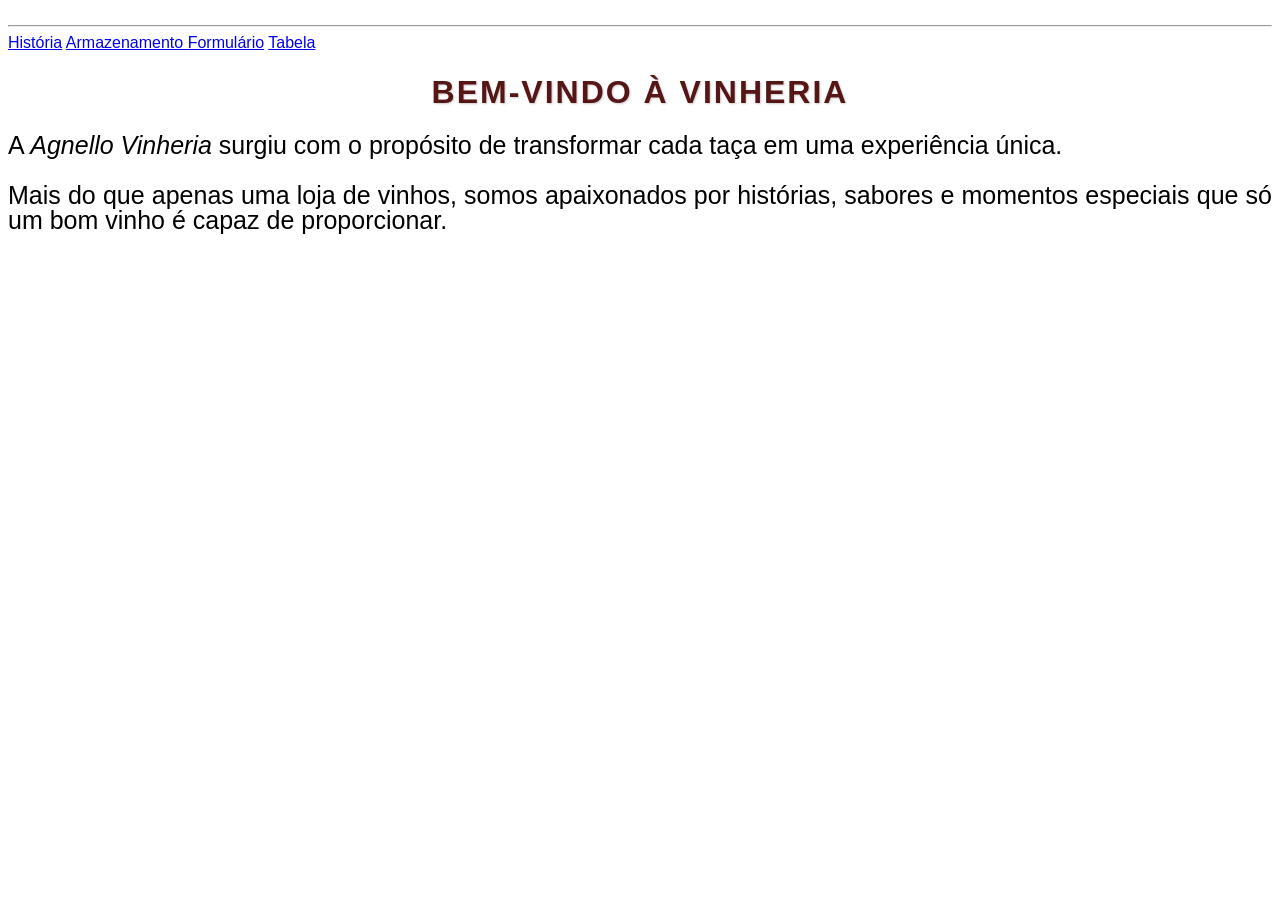
==== index.html @ 44daff0c "Update index.html" ====
<!DOCTYPE html>
<html lang="pt-br">
<head>
    <meta charset="UTF-8">
    <meta name="viewport" content="width=device-width, initial-scale=1.0">
    <title>Vinheria Agnello</title>
    <link rel="stylesheet" href="style.css">
</head>
 <body>
<p><main> <hr>
        <a href="pages/historia.html" title="Veja a história do caso da Vinheria Agnello">História</a>
        <a href="pages/armazenamento.html" title="o armazenamento dos vinhos">Armazenamento </a>
        <a href="pages/Formulário.html" title="Formulário">Formulário</a>
        <a href="pages/Tabela.html" title="Tabela">Tabela</a>
</main></p>

<main>
  <h1>Bem-vindo à Vinheria</h1>
  <p> A <em>Agnello Vinheria</em> surgiu com o propósito de transformar cada taça em uma experiência única. </p>
  <p>Mais do que apenas uma loja de vinhos, somos apaixonados por histórias, sabores e momentos especiais  que só um bom vinho é capaz de proporcionar.</p>
</main>

 <style>
    body {
        font-family: 'Arial', sans-serif;
        color: #000000;
        line-height: 1.0;
    }
    h1 {
        text-align: center;
        color: #571616;
        text-transform: uppercase;
        letter-spacing: 2px;
        text-shadow: 1px 1px 2px #ccc;
    }
    p {
        font-size: 25px;
        text-align: justify;
  
    }                   
</style>

</body>
</html>
---- style.css ----
#Tabela{
    border-collapse: collapse;
}

#Tabela td{
    text-align: center;
}

#Tabela th{
}
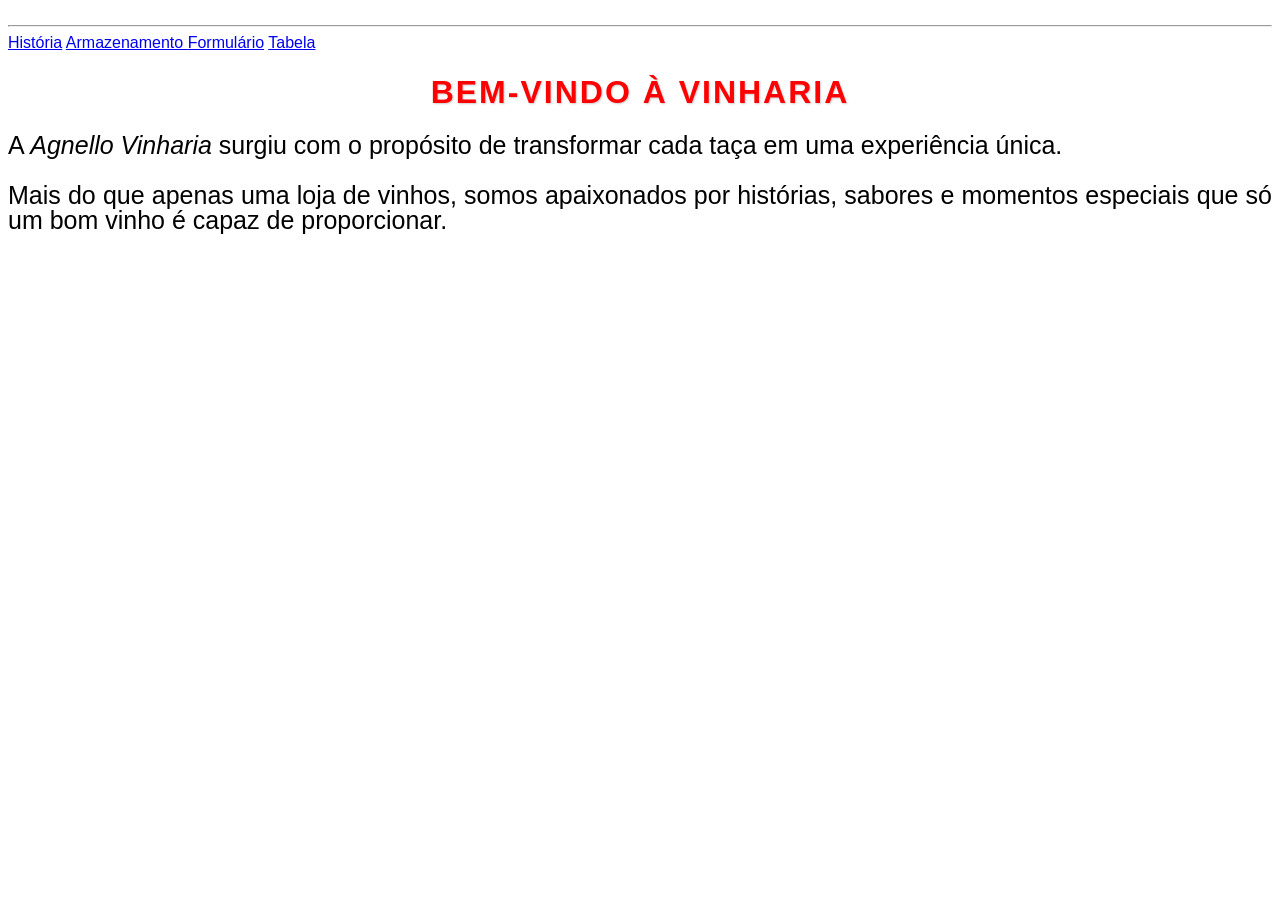
==== commit b9646230: "correcão" ====
--- a/index.html
+++ b/index.html
@@ -3,8 +3,7 @@
 <head>
     <meta charset="UTF-8">
     <meta name="viewport" content="width=device-width, initial-scale=1.0">
-    <title>Vinheria Agnello</title>
-    <link rel="stylesheet" href="style.css">
+    <title>Vinharia Agnello</title>
 </head>
  <body>
 <p><main> <hr>
@@ -15,8 +14,8 @@
 </main></p>
 
 <main>
-  <h1>Bem-vindo à Vinheria</h1>
-  <p> A <em>Agnello Vinheria</em> surgiu com o propósito de transformar cada taça em uma experiência única. </p>
+  <h1>Bem-vindo à Vinharia</h1>
+  <p> A <em>Agnello Vinharia</em> surgiu com o propósito de transformar cada taça em uma experiência única. </p>
   <p>Mais do que apenas uma loja de vinhos, somos apaixonados por histórias, sabores e momentos especiais  que só um bom vinho é capaz de proporcionar.</p>
 </main>
 
@@ -28,7 +27,7 @@
     }
     h1 {
         text-align: center;
-        color: #571616;
+        color: #ff0000;
         text-transform: uppercase;
         letter-spacing: 2px;
         text-shadow: 1px 1px 2px #ccc;
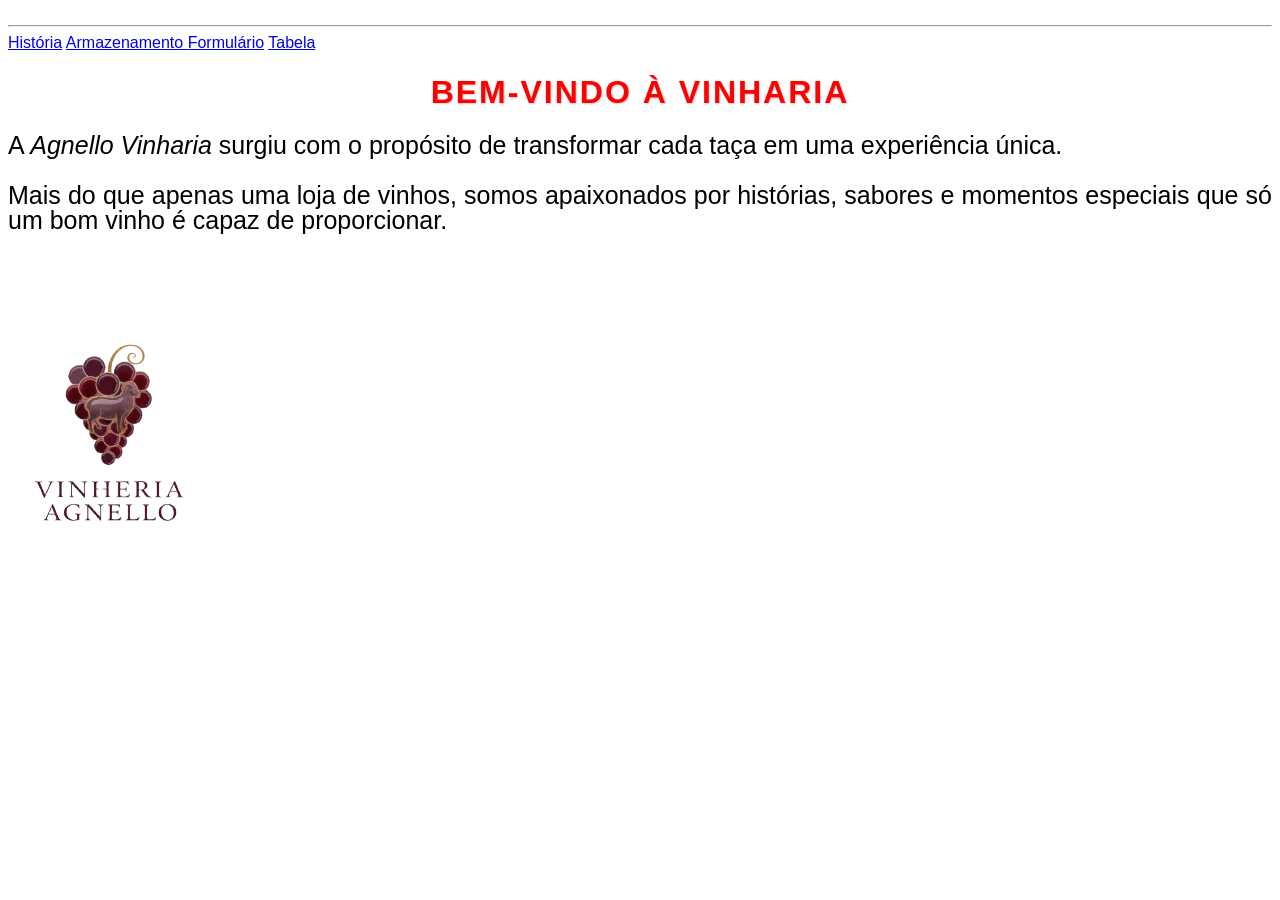
==== commit 9abc2bea: "imagens" ====
--- a/index.html
+++ b/index.html
@@ -18,7 +18,7 @@
   <p> A <em>Agnello Vinharia</em> surgiu com o propósito de transformar cada taça em uma experiência única. </p>
   <p>Mais do que apenas uma loja de vinhos, somos apaixonados por histórias, sabores e momentos especiais  que só um bom vinho é capaz de proporcionar.</p>
 </main>
-
+<img id="Logo" src="./img/logo.png" alt="logo Vinharia Agnello">
  <style>
     body {
         font-family: 'Arial', sans-serif;
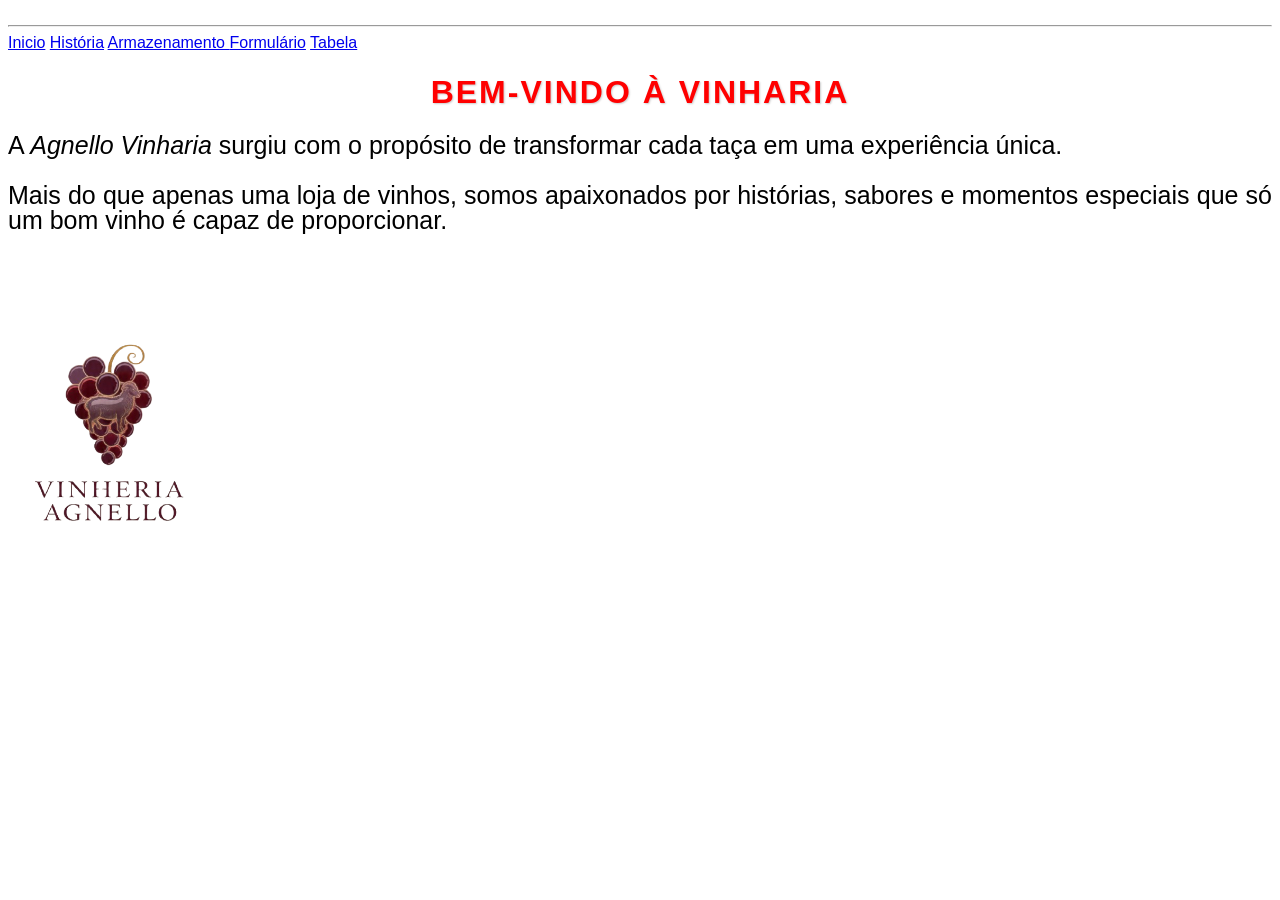
==== commit 95b11946: "menu de navegação" ====
--- a/index.html
+++ b/index.html
@@ -3,10 +3,12 @@
 <head>
     <meta charset="UTF-8">
     <meta name="viewport" content="width=device-width, initial-scale=1.0">
+    <meta name="keywords" content="Introdução,Inicio">
     <title>Vinharia Agnello</title>
 </head>
  <body>
-<p><main> <hr>
+  <p><main> <hr>
+        <a href="./index.html">Inicio</a> 
         <a href="pages/historia.html" title="Veja a história do caso da Vinheria Agnello">História</a>
         <a href="pages/armazenamento.html" title="o armazenamento dos vinhos">Armazenamento </a>
         <a href="pages/Formulário.html" title="Formulário">Formulário</a>
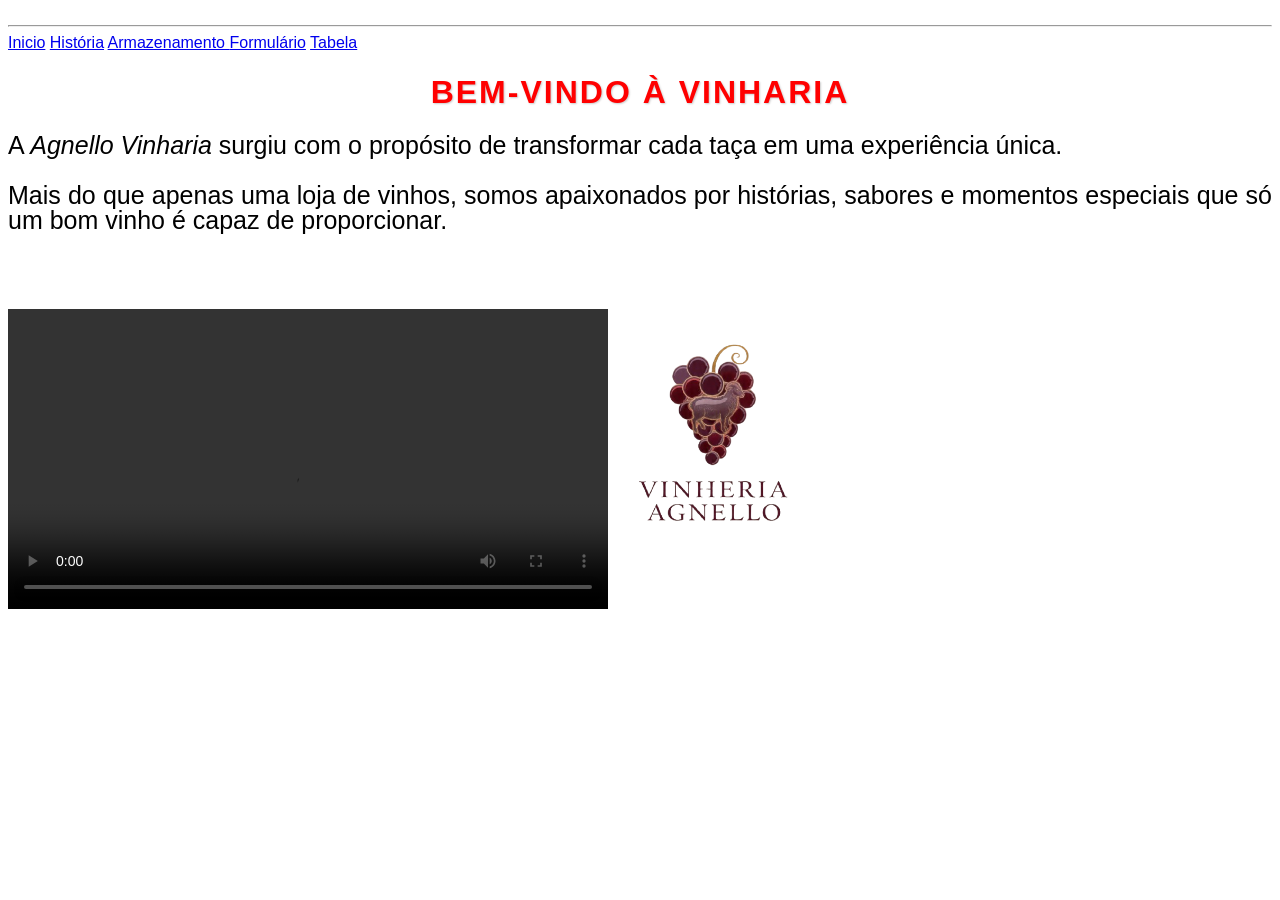
==== commit b3a11c87: "video" ====
--- a/index.html
+++ b/index.html
@@ -20,6 +20,10 @@
   <p> A <em>Agnello Vinharia</em> surgiu com o propósito de transformar cada taça em uma experiência única. </p>
   <p>Mais do que apenas uma loja de vinhos, somos apaixonados por histórias, sabores e momentos especiais  que só um bom vinho é capaz de proporcionar.</p>
 </main>
+<video width="600" controls>
+    <source src="./img/videoVinharia.mp4" type="video/mp4">
+    Seu navegador não suporta vídeo.
+</video>
 <img id="Logo" src="./img/logo.png" alt="logo Vinharia Agnello">
  <style>
     body {
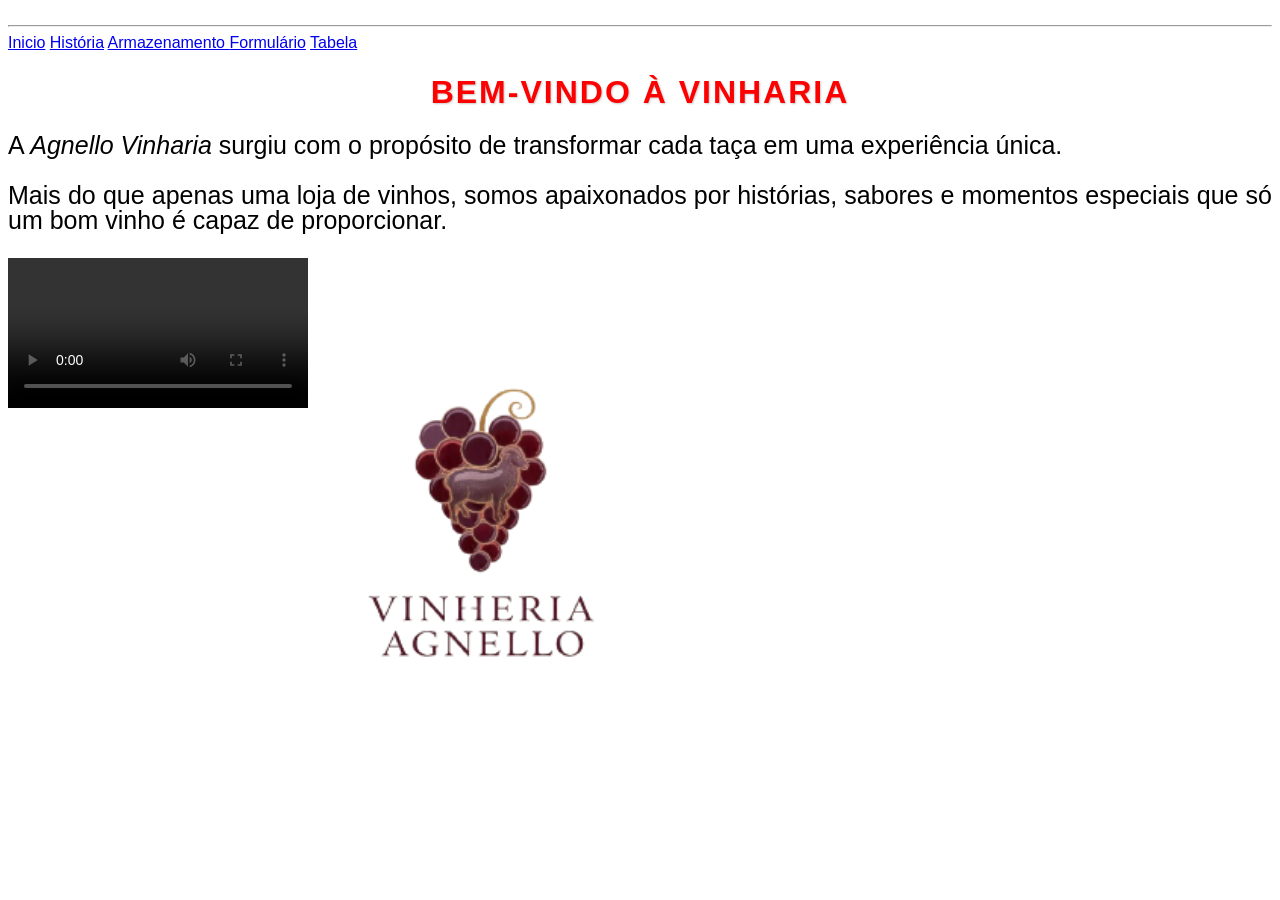
==== commit d9d6ee89: "ajuste estilização index" ====
--- a/index.html
+++ b/index.html
@@ -20,12 +20,14 @@
   <p> A <em>Agnello Vinharia</em> surgiu com o propósito de transformar cada taça em uma experiência única. </p>
   <p>Mais do que apenas uma loja de vinhos, somos apaixonados por histórias, sabores e momentos especiais  que só um bom vinho é capaz de proporcionar.</p>
 </main>
-<video width="600" controls>
-    <source src="./img/videoVinharia.mp4" type="video/mp4">
-    Seu navegador não suporta vídeo.
-</video>
-<img id="Logo" src="./img/logo.png" alt="logo Vinharia Agnello">
- <style>
+<div class="midia">
+    <video width="600" controls>
+        <source src="./img/videoVinharia.mp4" type="video/mp4">
+        Seu navegador não suporta vídeo.
+    </video>
+    <img id="Logo" src="./img/logo.png" alt="logo Vinharia Agnello">
+</div>
+<style>
     body {
         font-family: 'Arial', sans-serif;
         color: #000000;
@@ -42,7 +44,23 @@
         font-size: 25px;
         text-align: justify;
   
-    }                   
+    }     
+    .midia {
+        display: flex;
+        align-items: flex-start; /* 🔥 ESSA LINHA resolve seu problema */
+        gap: 20px;
+    }
+
+
+    .midia video {
+        width: 300px; 
+    }
+
+
+    #Logo {
+        width: 300px;
+        height: auto;
+    }              
 </style>
 
 </body>
